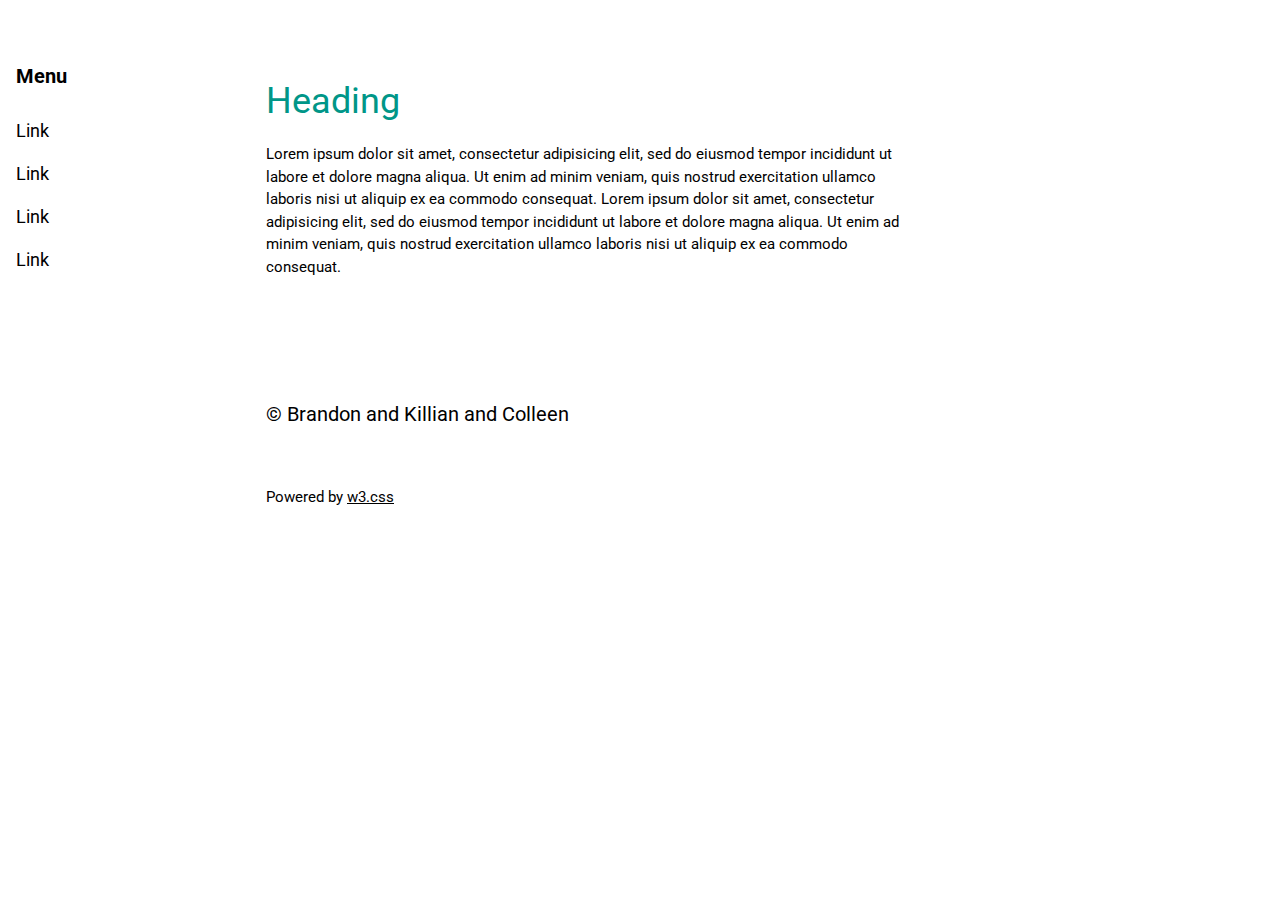
==== index.html @ 3a5a2902 "looking good" ====
<!DOCTYPE html>
<html lang="en">
<head>
<title>W3.CSS Template</title>
<meta charset="UTF-8">
<meta name="viewport" content="width=device-width, initial-scale=1">
<link rel="stylesheet" href="https://www.w3schools.com/w3css/4/w3.css">
<link rel="stylesheet" href="https://www.w3schools.com/lib/w3-theme-black.css">
<link rel="stylesheet" href="https://fonts.googleapis.com/css?family=Roboto">
<link rel="stylesheet" href="https://cdnjs.cloudflare.com/ajax/libs/font-awesome/4.7.0/css/font-awesome.min.css">
<style>
html,body,h1,h2,h3,h4,h5,h6 {font-family: "Roboto", sans-serif;}
.w3-sidebar {
  z-index: 3;
  width: 250px;
  top: 43px;
  bottom: 0;
  height: inherit;
}
</style>
</head>
<body>

<!-- Navbar -->
<div class="w3-top">
  <div class="w3-bar w3-theme w3-top w3-left-align w3-large">
    <a class="w3-bar-item w3-button w3-right w3-hide-large w3-hover-white w3-large w3-theme-l1" href="javascript:void(0)" onclick="w3_open()"><i class="fa fa-bars"></i></a>
    <!--<a href="#" class="w3-bar-item w3-button w3-theme-l1">Logo</a>
    <a href="#" class="w3-bar-item w3-button w3-hide-small w3-hover-white">About</a>
    <a href="#" class="w3-bar-item w3-button w3-hide-small w3-hover-white">Values</a>
    <a href="#" class="w3-bar-item w3-button w3-hide-small w3-hover-white">News</a>
    <a href="#" class="w3-bar-item w3-button w3-hide-small w3-hover-white">Contact</a>
    <a href="#" class="w3-bar-item w3-button w3-hide-small w3-hide-medium w3-hover-white">Clients</a>
    <a href="#" class="w3-bar-item w3-button w3-hide-small w3-hide-medium w3-hover-white">Partners</a> -->
  </div>
</div>

<!-- Sidebar -->
<nav class="w3-sidebar w3-bar-block w3-collapse w3-large w3-theme-l5 w3-animate-left" id="mySidebar">
  <a href="javascript:void(0)" onclick="w3_close()" class="w3-right w3-xlarge w3-padding-large w3-hover-black w3-hide-large" title="Close Menu">
    <i class="fa fa-remove"></i>
  </a>
  <h4 class="w3-bar-item"><b>Menu</b></h4>
  <a class="w3-bar-item w3-button w3-hover-black" href="#">Link</a>
  <a class="w3-bar-item w3-button w3-hover-black" href="#">Link</a>
  <a class="w3-bar-item w3-button w3-hover-black" href="#">Link</a>
  <a class="w3-bar-item w3-button w3-hover-black" href="#">Link</a>
</nav>

<!-- Overlay effect when opening sidebar on small screens -->
<div class="w3-overlay w3-hide-large" onclick="w3_close()" style="cursor:pointer" title="close side menu" id="myOverlay"></div>

<!-- Main content: shift it to the right by 250 pixels when the sidebar is visible -->
<div class="w3-main" style="margin-left:250px">

  <div class="w3-row w3-padding-64">
    <div class="w3-twothird w3-container">
      <h1 class="w3-text-teal">Heading</h1>
      <p>Lorem ipsum dolor sit amet, consectetur adipisicing elit, sed do eiusmod tempor incididunt ut labore et dolore magna aliqua. Ut enim ad minim veniam, quis nostrud exercitation ullamco laboris nisi ut aliquip ex ea commodo consequat. Lorem ipsum
        dolor sit amet, consectetur adipisicing elit, sed do eiusmod tempor incididunt ut labore et dolore magna aliqua. Ut enim ad minim veniam, quis nostrud exercitation ullamco laboris nisi ut aliquip ex ea commodo consequat.</p>
    </div>
  </div>

  <!-- <div class="w3-row">
    <div class="w3-twothird w3-container">
      <h1 class="w3-text-teal">Heading</h1>
      <p>Lorem ipsum dolor sit amet, consectetur adipisicing elit, sed do eiusmod tempor incididunt ut labore et dolore magna aliqua. Ut enim ad minim veniam, quis nostrud exercitation ullamco laboris nisi ut aliquip ex ea commodo consequat. Lorem ipsum
        dolor sit amet, consectetur adipisicing elit, sed do eiusmod tempor incididunt ut labore et dolore magna aliqua. Ut enim ad minim veniam, quis nostrud exercitation ullamco laboris nisi ut aliquip ex ea commodo consequat.</p>
    </div>
  </div>

  <div class="w3-row w3-padding-64">
    <div class="w3-twothird w3-container">
      <h1 class="w3-text-teal">Heading</h1>
      <p>Lorem ipsum dolor sit amet, consectetur adipisicing elit, sed do eiusmod tempor incididunt ut labore et dolore magna aliqua. Ut enim ad minim veniam, quis nostrud exercitation ullamco laboris nisi ut aliquip ex ea commodo consequat. Lorem ipsum
        dolor sit amet, consectetur adipisicing elit, sed do eiusmod tempor incididunt ut labore et dolore magna aliqua. Ut enim ad minim veniam, quis nostrud exercitation ullamco laboris nisi ut aliquip ex ea commodo consequat.</p>
    </div>
  </div> -->

  <!-- Pagination -->
  <!-- <div class="w3-center w3-padding-32">
    <div class="w3-bar">
      <a class="w3-button w3-black" href="#">1</a>
      <a class="w3-button w3-hover-black" href="#">2</a>
      <a class="w3-button w3-hover-black" href="#">3</a>
      <a class="w3-button w3-hover-black" href="#">4</a>
      <a class="w3-button w3-hover-black" href="#">5</a>
      <a class="w3-button w3-hover-black" href="#">»</a>
    </div>
  </div> -->

  <footer id="myFooter">
    <div class="w3-container w3-theme-l2 w3-padding-32">
      <h4>&#169; Brandon and Killian and Colleen</h4>
    </div>

    <div class="w3-container w3-theme-l1">
      <p>Powered by <a href="https://www.w3schools.com/w3css/default.asp" target="_blank">w3.css</a></p>
    </div>
  </footer>

<!-- END MAIN -->
</div>

<script>
// Get the Sidebar
var mySidebar = document.getElementById("mySidebar");

// Get the DIV with overlay effect
var overlayBg = document.getElementById("myOverlay");

// Toggle between showing and hiding the sidebar, and add overlay effect
function w3_open() {
  if (mySidebar.style.display === 'block') {
    mySidebar.style.display = 'none';
    overlayBg.style.display = "none";
  } else {
    mySidebar.style.display = 'block';
    overlayBg.style.display = "block";
  }
}

// Close the sidebar with the close button
function w3_close() {
  mySidebar.style.display = "none";
  overlayBg.style.display = "none";
}
</script>

</body>
</html>
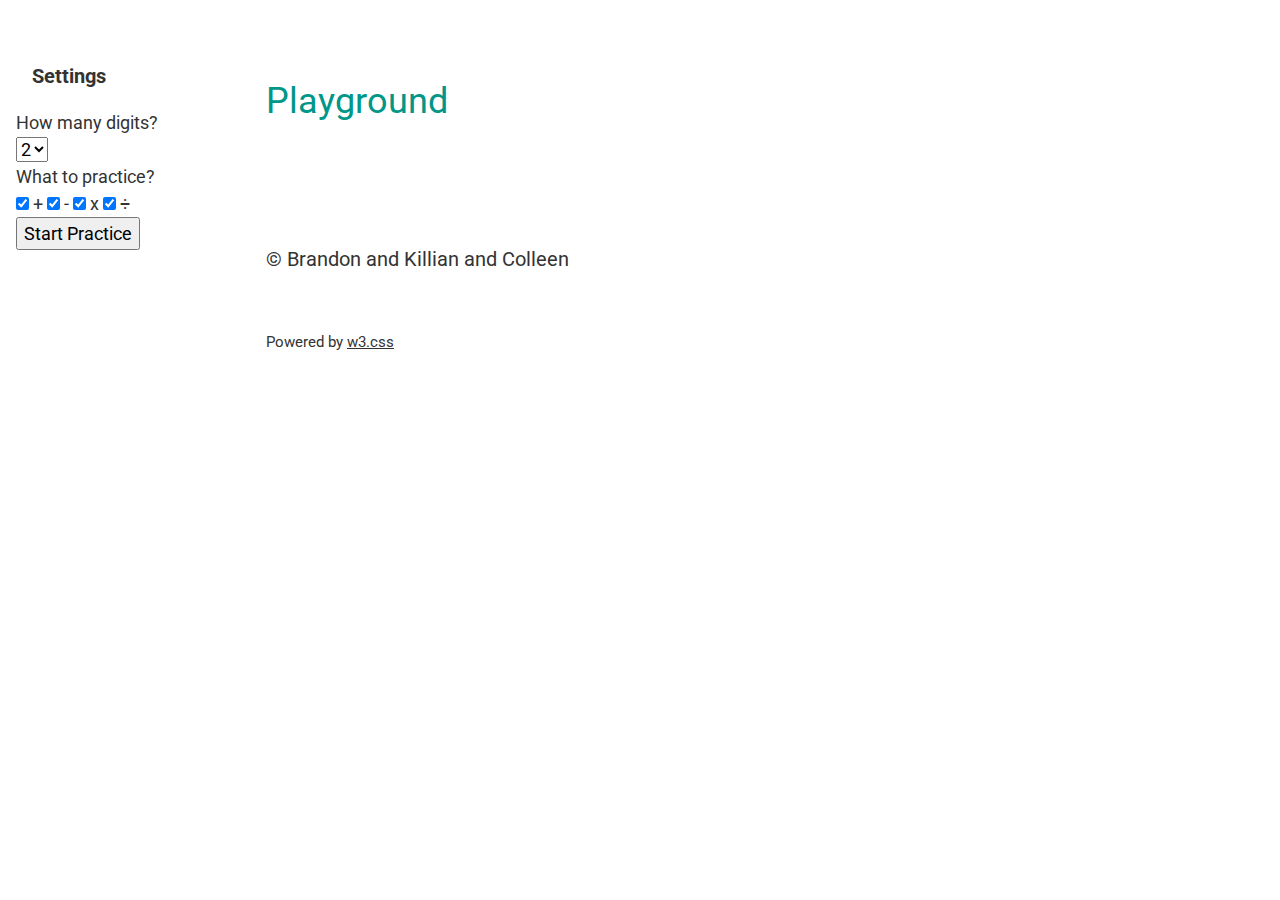
==== commit f2bcdb67: "functional" ====
--- a/index.html
+++ b/index.html
@@ -9,13 +9,26 @@
 <link rel="stylesheet" href="https://fonts.googleapis.com/css?family=Roboto">
 <link rel="stylesheet" href="https://cdnjs.cloudflare.com/ajax/libs/font-awesome/4.7.0/css/font-awesome.min.css">
 <style>
-html,body,h1,h2,h3,h4,h5,h6 {font-family: "Roboto", sans-serif;}
+html,body,h1,h2,h3,h4,h5,h6 {
+  font-family: "Roboto", sans-serif;
+  color: #333;
+}
 .w3-sidebar {
   z-index: 3;
   width: 250px;
   top: 43px;
   bottom: 0;
   height: inherit;
+  padding-left:16px;
+}
+.w3-huge {
+  font-size: 25px;
+}
+.prob-top {
+
+}
+.prob-bottom {
+  border-bottom: 1px solid #333;
 }
 </style>
 </head>
@@ -40,11 +53,37 @@
   <a href="javascript:void(0)" onclick="w3_close()" class="w3-right w3-xlarge w3-padding-large w3-hover-black w3-hide-large" title="Close Menu">
     <i class="fa fa-remove"></i>
   </a>
-  <h4 class="w3-bar-item"><b>Menu</b></h4>
+  <h4 class="w3-bar-item"><b>Settings</b></h4>
+  <label for="number_range">How many digits?</label><br>
+  <select id="number_range">
+    <option value="1">1</option>
+    <option selected="selected" value="2">2</option>
+    <option value="3">3</option>
+    <option value="4">4</option>
+    <option value="5">5</option>
+  </select><br>
+  <label for="operators">What to practice?</label><br>
+  <input type="checkbox" id="add" checked="checked" name="operator[]" value="add">
+  <label for="add">+</label>
+  <input type="checkbox" id="subtract" checked="checked" name="operator[]" value="subtract">
+  <label for="subtract">-</label>
+  <input type="checkbox" id="multiply" checked="checked" name="operator[]" value="multiply">
+  <label for="multiply">x</label>
+  <input type="checkbox" id="divide" checked="checked" name="operator[]" value="divide">
+  <label for="divide">&#247;</label>
+  <br>
+  <button onclick="start_practice()">Start Practice</button>
+  <!-- <select id="operators" onchange="change_operators()" multiple>
+    <option value="+">+</option>
+    <option value="-">-</option>
+    <option value="x">x</option>
+    <option value="&#247;">&#247;</option>
+  </select> -->
+
+  <!-- <a class="w3-bar-item w3-button w3-hover-black" href="#">Link</a>
   <a class="w3-bar-item w3-button w3-hover-black" href="#">Link</a>
   <a class="w3-bar-item w3-button w3-hover-black" href="#">Link</a>
-  <a class="w3-bar-item w3-button w3-hover-black" href="#">Link</a>
-  <a class="w3-bar-item w3-button w3-hover-black" href="#">Link</a>
+  <a class="w3-bar-item w3-button w3-hover-black" href="#">Link</a> -->
 </nav>
 
 <!-- Overlay effect when opening sidebar on small screens -->
@@ -55,9 +94,8 @@
 
   <div class="w3-row w3-padding-64">
     <div class="w3-twothird w3-container">
-      <h1 class="w3-text-teal">Heading</h1>
-      <p>Lorem ipsum dolor sit amet, consectetur adipisicing elit, sed do eiusmod tempor incididunt ut labore et dolore magna aliqua. Ut enim ad minim veniam, quis nostrud exercitation ullamco laboris nisi ut aliquip ex ea commodo consequat. Lorem ipsum
-        dolor sit amet, consectetur adipisicing elit, sed do eiusmod tempor incididunt ut labore et dolore magna aliqua. Ut enim ad minim veniam, quis nostrud exercitation ullamco laboris nisi ut aliquip ex ea commodo consequat.</p>
+      <h1 class="w3-text-teal">Playground</h1>
+      <div id="playground"></div>
     </div>
   </div>
 
@@ -103,6 +141,7 @@
 </div>
 
 <script>
+  var app = {};
 // Get the Sidebar
 var mySidebar = document.getElementById("mySidebar");
 
@@ -125,6 +164,122 @@
   mySidebar.style.display = "none";
   overlayBg.style.display = "none";
 }
+function getRandomInt(max) {
+  return Math.floor(Math.random() * max);
+}
+
+// Set the number of digits to display
+function get_number_range() {
+  var number_range = document.getElementById("number_range").value;
+  return 10**number_range;
+}
+
+function get_operators() {
+  var operators = document.getElementsByName("operator[]");
+  var selected_operators = [];
+  for (var i = 0; i < operators.length; i++) {
+    if (operators[i].checked) {
+      selected_operators.push(operators[i].value);
+    }
+  }
+  return selected_operators;
+}
+
+function start_practice() {
+  make_problem();
+}
+
+function find_answer(problem){
+  var answer = 0;
+  var operator = problem.operator;
+  var number_range = problem.number_range;
+  var num1 = problem.num1;
+  var num2 = problem.num2;
+  if (operator == "+") {
+    answer = num1 + num2;
+  } else if (operator == "-") {
+    answer = num1 - num2;
+  } else if (operator == "x") {
+    answer = num1 * num2;
+  } else if (operator == "&#247;") {
+    answer = num1 / num2;
+  }
+  return answer;
+}
+
+function make_problem(){
+  var operators = get_operators();
+  var number_range = get_number_range();
+  if (operators.length == 0) {
+    alert("Please select at least one operator");
+    return;
+  }
+
+  var problem_data = {};
+  var operator_map = {
+    "add": "+",
+    "subtract": "-",
+    "multiply": "x",
+    "divide": "&#247;"
+  }
+  problem_data.operator = operator_map[operators[getRandomInt(operators.length)]];
+  problem_data.num1 = getRandomInt(number_range);
+  problem_data.num2 = getRandomInt(number_range);
+  if (problem_data.operator == "&#247;") {
+    if (problem_data.num1 % problem_data.num2 != 0) {
+      make_problem();
+      return
+    }
+  }
+  var correct_answer = find_answer(problem_data);
+  var playground = document.getElementById("playground");
+  playground.innerHTML = "";
+  var problem = document.createElement("div");
+  var num1Div = document.createElement("div");
+  var num2Div = document.createElement("div");
+  num1Div.className = "w3-huge prob-top";
+  num2Div.className = "w3-huge prob-bottom";
+  num1Div.innerHTML = problem_data.num1;
+  num2Div.innerHTML = problem_data.num2;
+  operator = document.createElement("div");
+  operator.innerHTML = problem_data.operator;
+  problem.appendChild(num1Div);
+  problem.appendChild(operator);
+  problem.appendChild(num2Div);
+  problem.appendChild(make_answer_div(correct_answer));
+  playground.appendChild(problem);
+}
+
+function make_answer_div(correct_answer){
+  var answer_div = document.createElement("div");
+  answer_div.className = "w3-center w3-padding-32";
+  var answer_input = document.createElement("input");
+  answer_input.type = "text";
+  answer_input.className = "w3-input w3-border w3-round-large";
+  answer_input.id = "answer";
+  answer_input.placeholder = "Answer";
+  answer_div.appendChild(answer_input);
+  answer_div.appendChild(make_answer_button(correct_answer));
+  return answer_div;
+}
+
+function make_answer_button(correct_answer){
+  var answer_button = document.createElement("button");
+  answer_button.className = "w3-button w3-black w3-round-large";
+  answer_button.innerHTML = "Check Answer";
+  answer_button.onclick = function(){
+    var answer = document.getElementById("answer").value;
+    if (parseInt(answer) == correct_answer) {
+      alert("Correct!");
+      make_problem();
+    } else {
+      alert("Incorrect!");
+    }
+    console.log(answer);
+    console.log(correct_answer);
+  }
+  return answer_button;
+}
 </script>
 
 </body>
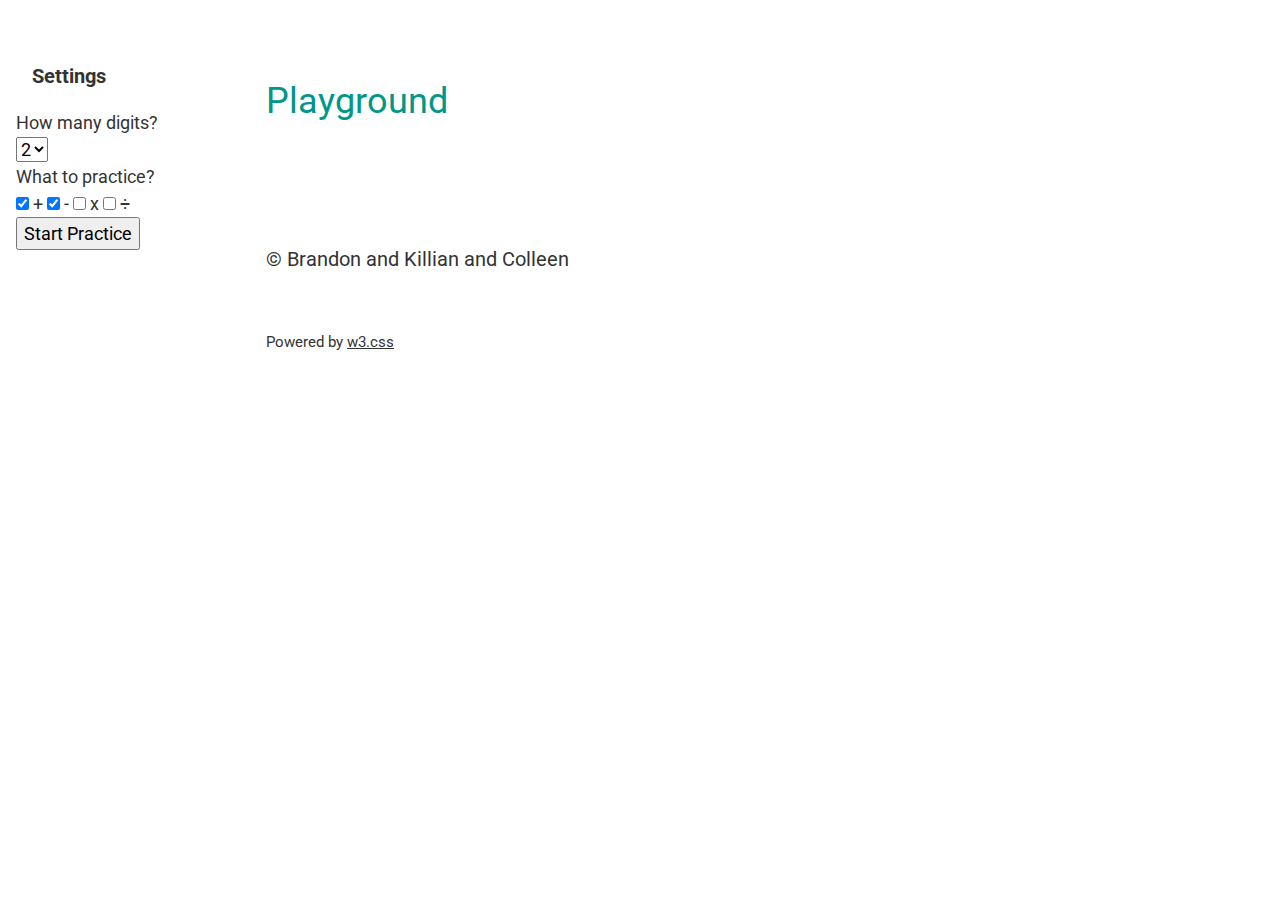
==== commit 4214bf43: "cljs action" ====
--- a/index.html
+++ b/index.html
@@ -67,9 +67,9 @@
   <label for="add">+</label>
   <input type="checkbox" id="subtract" checked="checked" name="operator[]" value="subtract">
   <label for="subtract">-</label>
-  <input type="checkbox" id="multiply" checked="checked" name="operator[]" value="multiply">
+  <input type="checkbox" id="multiply" name="operator[]" value="multiply">
   <label for="multiply">x</label>
-  <input type="checkbox" id="divide" checked="checked" name="operator[]" value="divide">
+  <input type="checkbox" id="divide" name="operator[]" value="divide">
   <label for="divide">&#247;</label>
   <br>
   <button onclick="start_practice()">Start Practice</button>
@@ -251,34 +251,40 @@
 }
 
 function make_answer_div(correct_answer){
-  var answer_div = document.createElement("div");
-  answer_div.className = "w3-center w3-padding-32";
+  var answerDiv = document.createElement("div");
+  var answer_form = document.createElement("form");
+  answer_form.onsubmit = function(){
+    check_answer(correct_answer);
+    return false;
+  };
+  answer_form.className = "w3-center w3-padding-32";
   var answer_input = document.createElement("input");
   answer_input.type = "text";
   answer_input.className = "w3-input w3-border w3-round-large";
   answer_input.id = "answer";
   answer_input.placeholder = "Answer";
-  answer_div.appendChild(answer_input);
-  answer_div.appendChild(make_answer_button(correct_answer));
-  return answer_div;
+  answer_form.appendChild(answer_input);
+  answer_form.appendChild(make_answer_button(correct_answer));
+  answerDiv.appendChild(answer_form);
+  return answerDiv;
 }
 
 function make_answer_button(correct_answer){
   var answer_button = document.createElement("button");
   answer_button.className = "w3-button w3-black w3-round-large";
   answer_button.innerHTML = "Check Answer";
-  answer_button.onclick = function(){
-    var answer = document.getElementById("answer").value;
-    if (parseInt(answer) == correct_answer) {
-      alert("Correct!");
-      make_problem();
-    } else {
-      alert("Incorrect!");
-    }
-    console.log(answer);
-    console.log(correct_answer);
-  }
+  answer_button.onclick = check_answer(correct_answer);
   return answer_button;
+}
+
+function check_answer(correct_answer){
+  var answer = document.getElementById("answer").value;
+  if (parseInt(answer) == correct_answer) {
+    alert("Correct!");
+    make_problem();
+  } else {
+    alert("Incorrect!");
+  }
 }
 </script>
 
